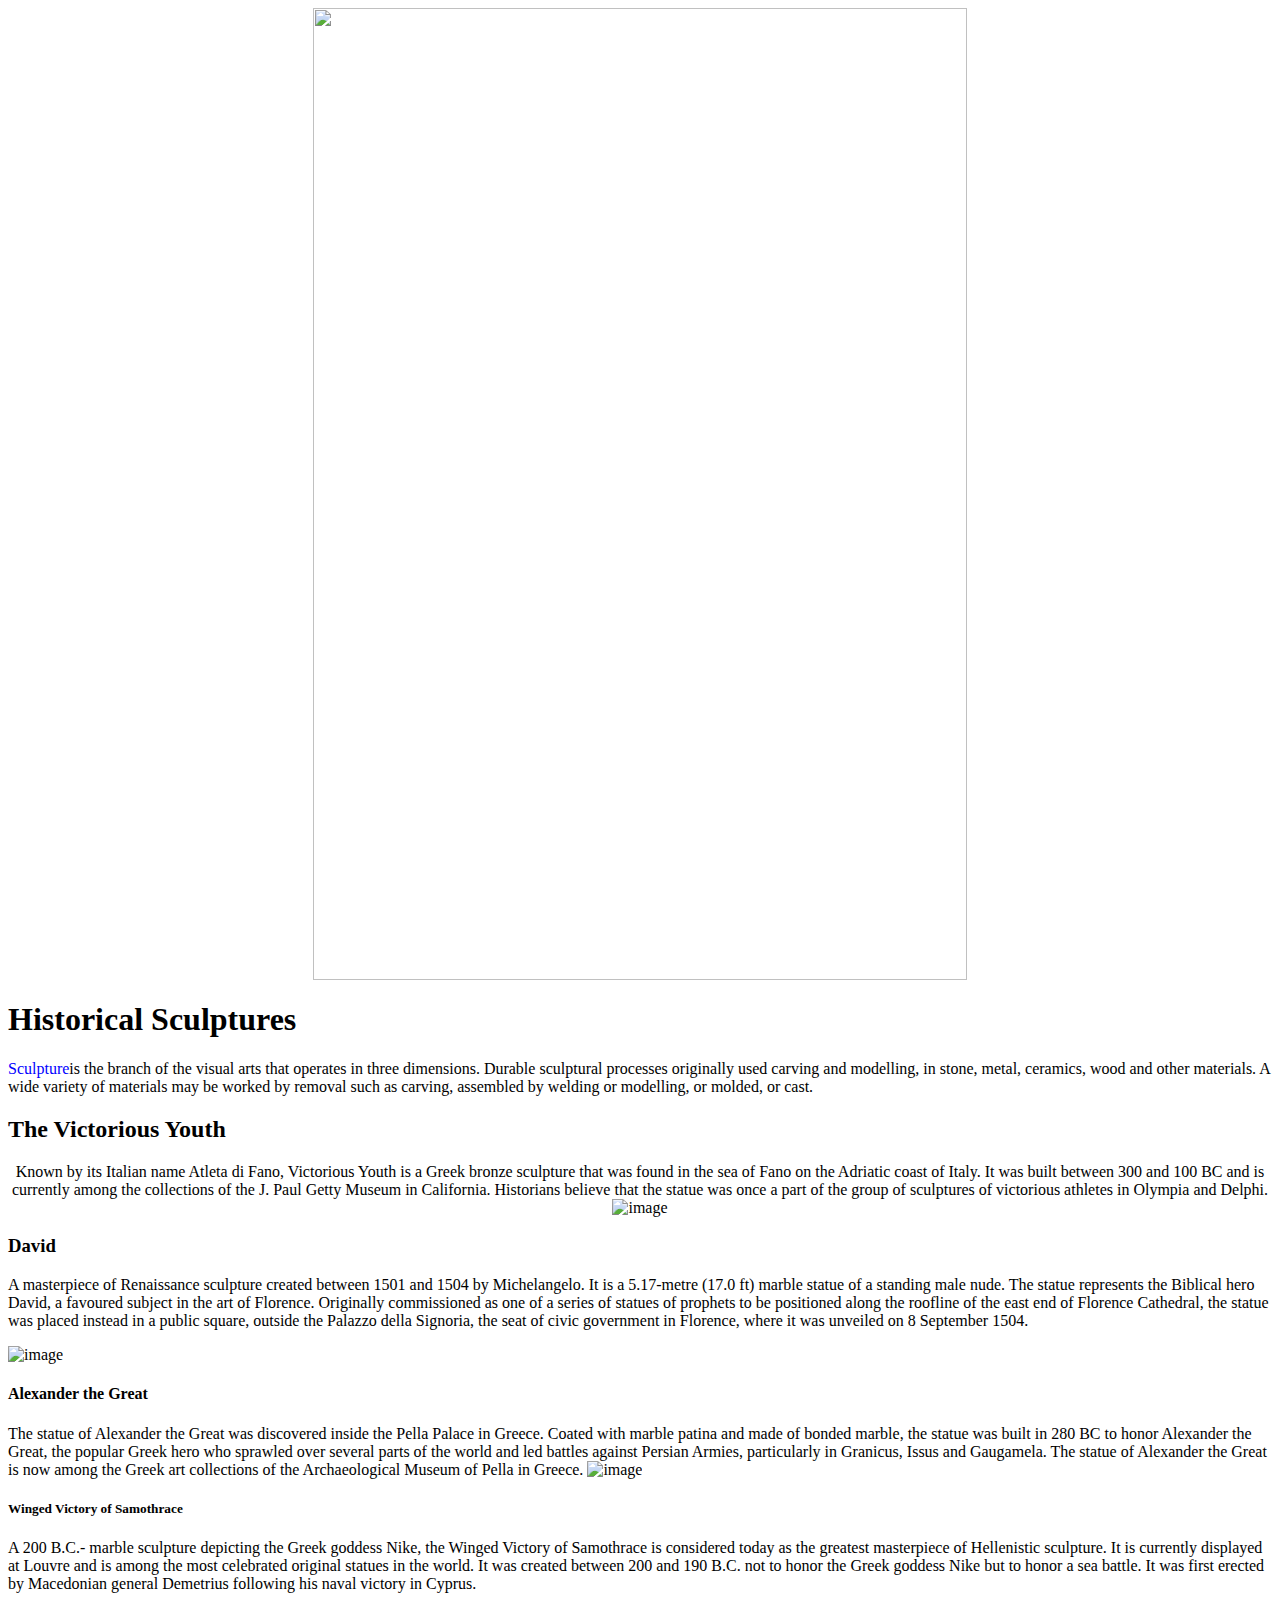
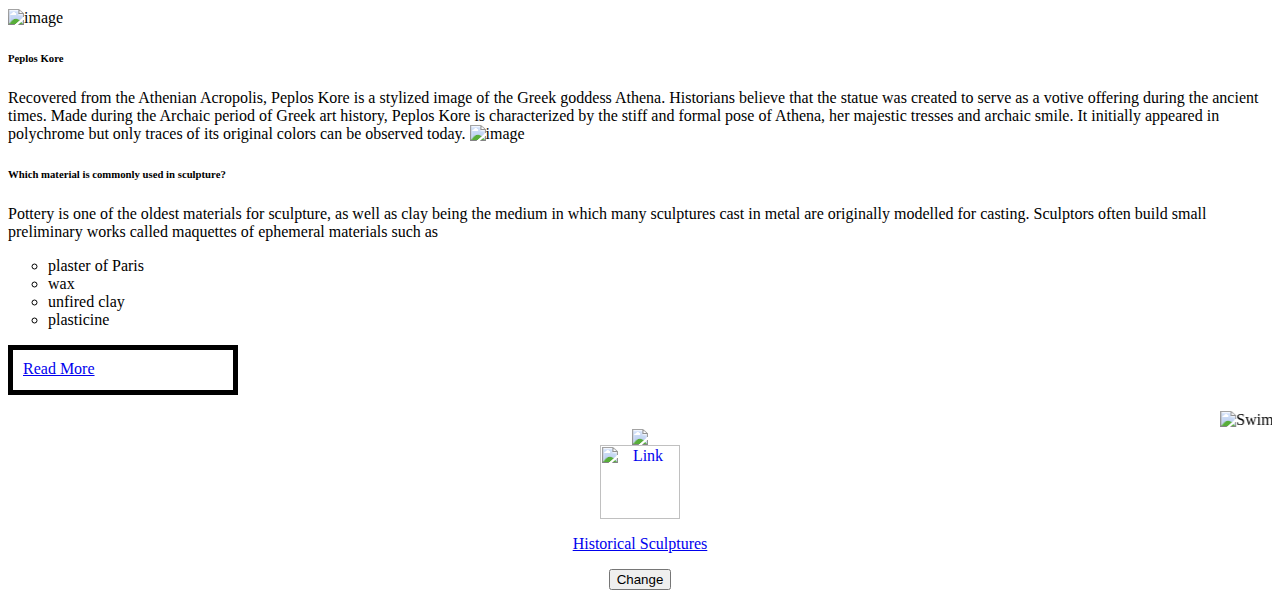
==== zz/a_01/index.html @ 6e98bb41 "tt" ====
<html>
<head>
  <link rel="stylesheet" type="text/css" href="style1.css">
  
  <link href="https://fonts.googleapis.com/css?family=Homemade+Apple|Josefin+Sans" rel="stylesheet">
<center>
<a href="https://www.youtube.com/watch?v=fYa0P4Ww4yU">
  <img src="images/sculpture.png" style="width:654px;height:972px;">
</center>
</a>

  </head>
<h1>Historical  Sculptures</h1> 

<p>
<span style="color:blue";>Sculpture</span>is the branch of the visual arts that operates in three dimensions. Durable sculptural processes originally used carving and modelling, in stone, metal, ceramics, wood and other materials. A wide variety of materials may  be worked by removal such as carving, assembled by welding or modelling, or molded, or cast.</p>

  


  <h2>The Victorious Youth </h2>
  <p style="text-align:center ;">
    Known by its Italian name Atleta di Fano, Victorious Youth is a Greek bronze sculpture that was found in the sea of Fano on the Adriatic coast of Italy. It was built between 300 and 100 BC and is currently among the collections of the J. Paul Getty Museum in California. Historians believe that the statue was once a part of the group of sculptures of victorious athletes in Olympia and Delphi.
   <img src="images/youth copy.png"  alt="image" >


  </p>


  
       

  <h3>David</h3>
  
  <p>
     A masterpiece of Renaissance sculpture created between 1501 and 1504 by Michelangelo. It is a 5.17-metre (17.0 ft) marble statue of a standing male nude. The statue represents the Biblical hero David, a favoured subject in the art of Florence. Originally commissioned as one of a series of statues of prophets to be positioned along the roofline of the east end of Florence Cathedral, the statue was placed instead in a public square, outside the Palazzo della Signoria, the seat of civic government in Florence, where it was unveiled on 8 September 1504.


  </p>
       <img src="images/David.png" alt="image" >
  
  <h4> Alexander the Great </h4>
  <p>
    The statue of Alexander the Great was discovered inside the Pella Palace in Greece. Coated with marble patina and made of bonded marble, the statue was built in 280 BC to honor Alexander the Great, the popular Greek hero who sprawled over several parts of the world and led battles against Persian Armies, particularly in Granicus, Issus and Gaugamela. The statue of Alexander the Great is now among the Greek art collections of the Archaeological Museum of Pella in Greece.
  <img src="images/Alexander the great.png"  alt="image" > 
  </p>

       

  <h5>Winged Victory of Samothrace </h5>
    <p>
      A 200 B.C.- marble sculpture depicting the Greek goddess Nike, the Winged Victory of Samothrace is considered today as the greatest masterpiece of Hellenistic sculpture. It is currently displayed at Louvre and is among the most celebrated original statues in the world. It was created between 200 and 190 B.C. not to honor the Greek goddess Nike but to honor a sea battle. It was first erected by Macedonian general Demetrius following his naval victory in Cyprus. 
  
  </p>

        <img src="images/Winged2.png" alt="image"> 

  <h6> Peplos Kore </h6>
  <p>
    Recovered from the Athenian Acropolis, Peplos Kore is a stylized image of the Greek goddess Athena. Historians believe that the statue was created to serve as a votive offering during the ancient times. Made during the Archaic period of Greek art history, Peplos Kore is characterized by the stiff and formal pose of Athena, her majestic tresses and archaic smile. It initially appeared in polychrome but only traces of its original colors can be observed today.
<img src="images/peplos Kore.png" border="0" alt="image"> 
  </p>
       

<h6> Which material is commonly used in sculpture? </h6>
  <p>
Pottery is one of the oldest materials for sculpture, as well as clay being the medium in which many sculptures cast in metal are originally modelled for casting. Sculptors often build small preliminary works called maquettes of ephemeral materials such as
<p>
<ul style="list-style-type:circle">

  <li>plaster of Paris</li>
  <li>wax</li>
  <li>unfired clay</li>
  <li>plasticine</li>
</ul>
</p>


<p style="width:200px;height:20px;padding:10px;border:5px solid black; style="text-align:center ;"> <a href=https://www.timeout.com/paris/en/museums/sculpture-museums> Read More </a> 
</p>

<marquee behavior="move" direction="left">
<img src="images/eyes.png" alt="Swimming fish">
</marquee>

<center>
<a href="https://www.artsy.net/search?q=historical%20sculptures"><img src="images/artsy.png"
</center>
<center>
  <a href="http://www.florence-museum.com/it/biglietti-galleria-accademia.php?gclid=Cj0KEQiAifvEBRCVx5up6Ojgr5oBEiQALHw1Tu2Um_DnFaFKhOjSnLFVuTSeDaiAqNg0N3v7QpenpV4aAv_p8P8HAQ"><img src="images/italy museum.png" border="0" alt="Link" style="width:80px;height:74px;" </a> </center>
<center>
<p  id="myHeader">Historical Sculptures</p>
<center><button onclick="displayResult()">Change</button>
</center>
</center>

<script> 
function displayResult() {
    document.getElementById("myHeader").innerHTML = "Thank You!"; 
}
</script>

</body>
</html>
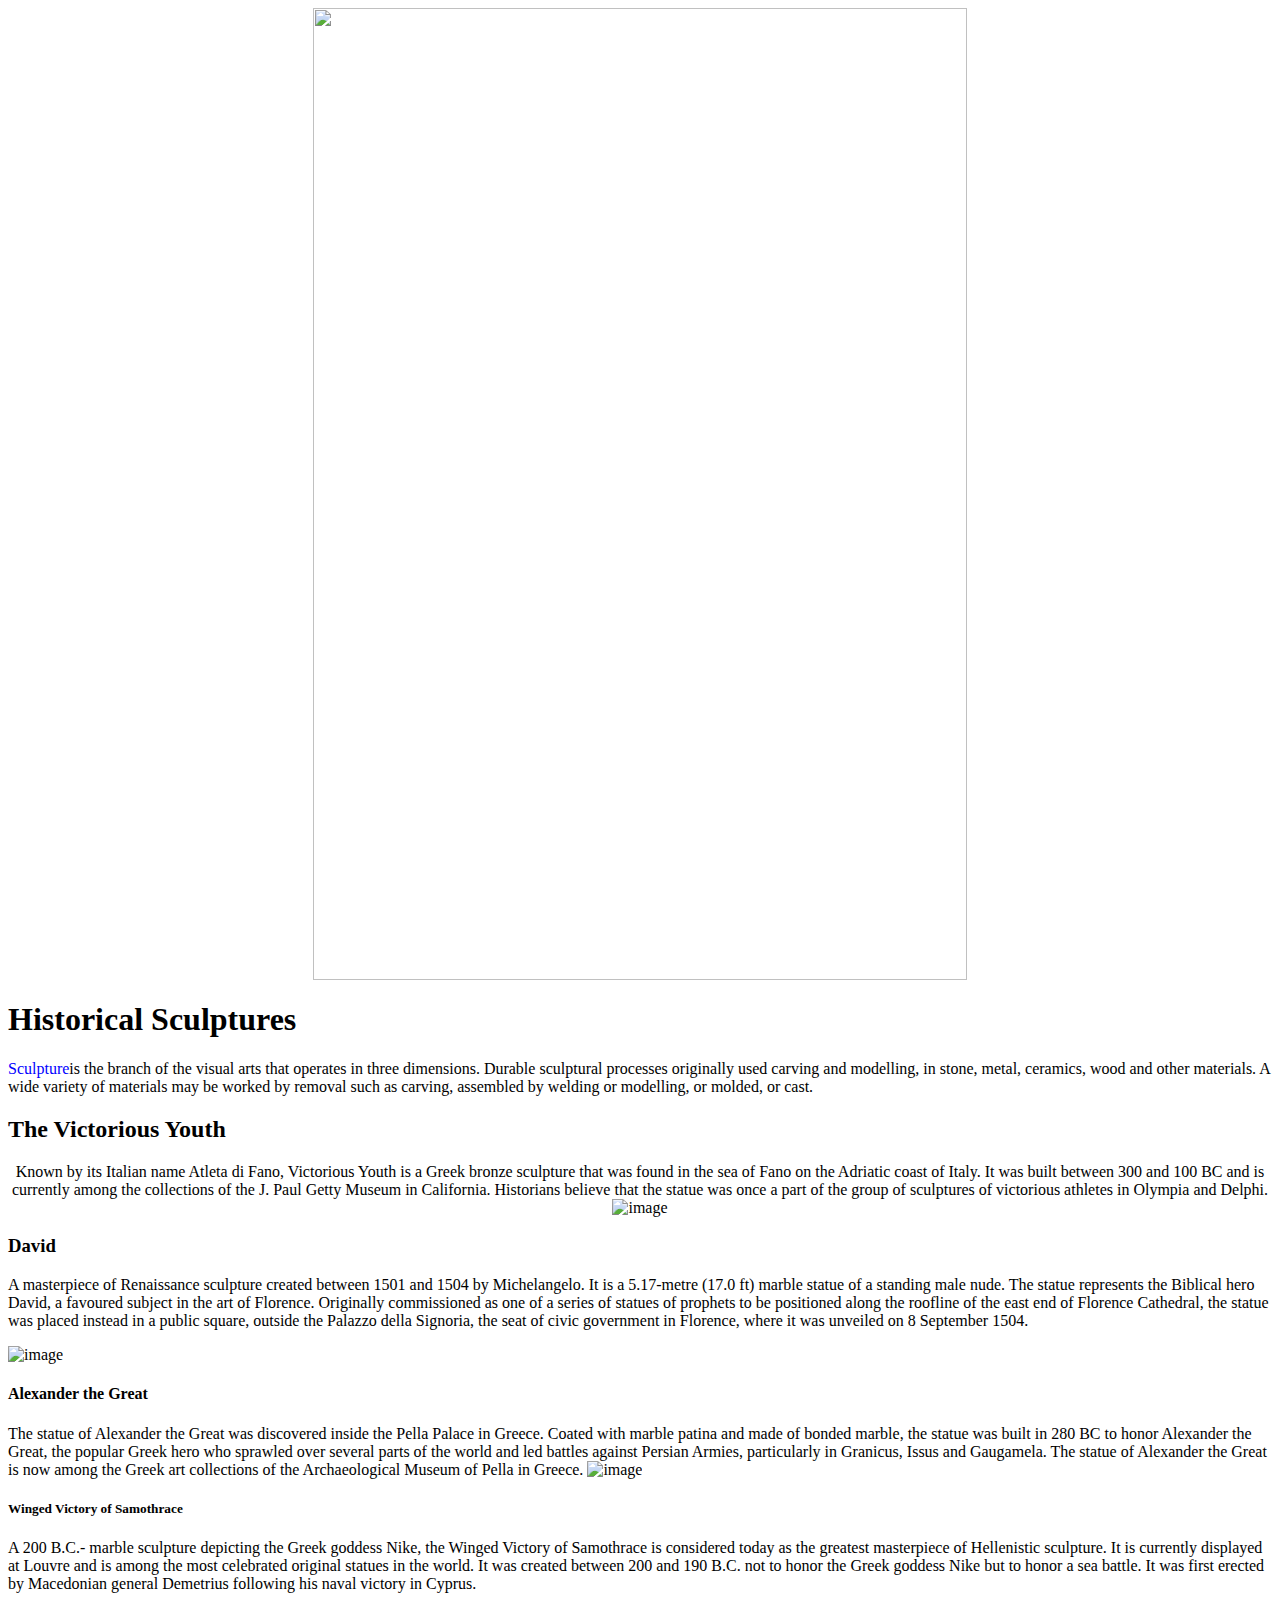
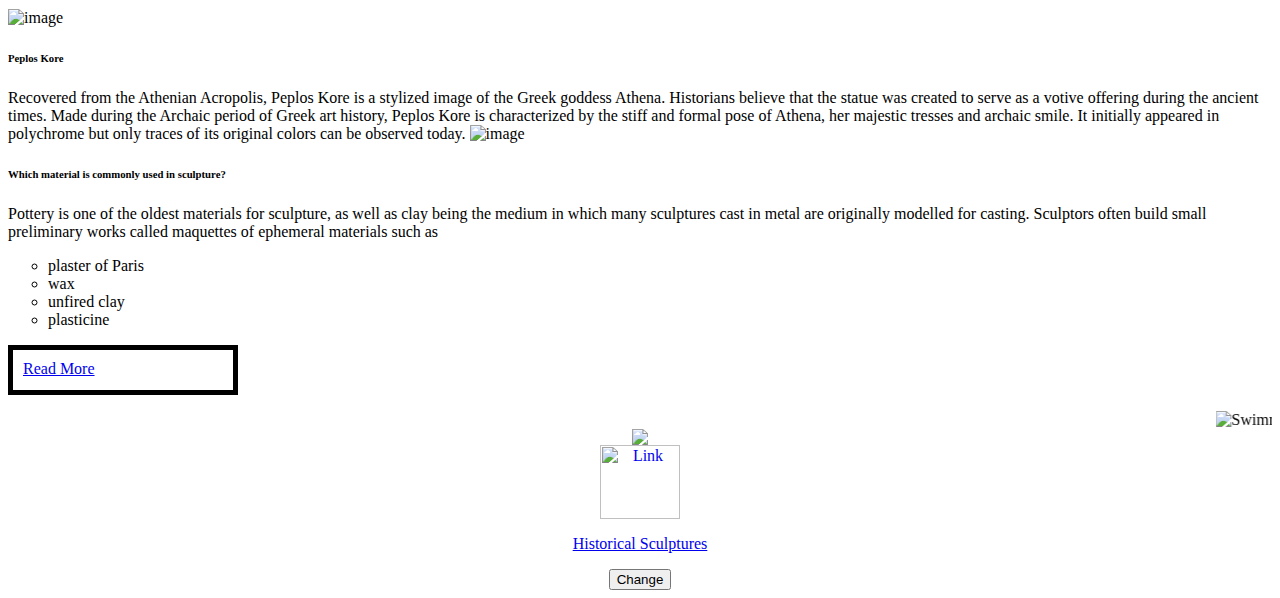
==== commit 5a08317b: "xx" ====
--- a/zz/a_01/index.html
+++ b/zz/a_01/index.html
@@ -1,6 +1,6 @@
 <html>
 <head>
-  <link rel="stylesheet" type="text/css" href="style1.css">
+  <link rel="stylesheet" type="text/css" href="style.css">
   
   <link href="https://fonts.googleapis.com/css?family=Homemade+Apple|Josefin+Sans" rel="stylesheet">
 <center>
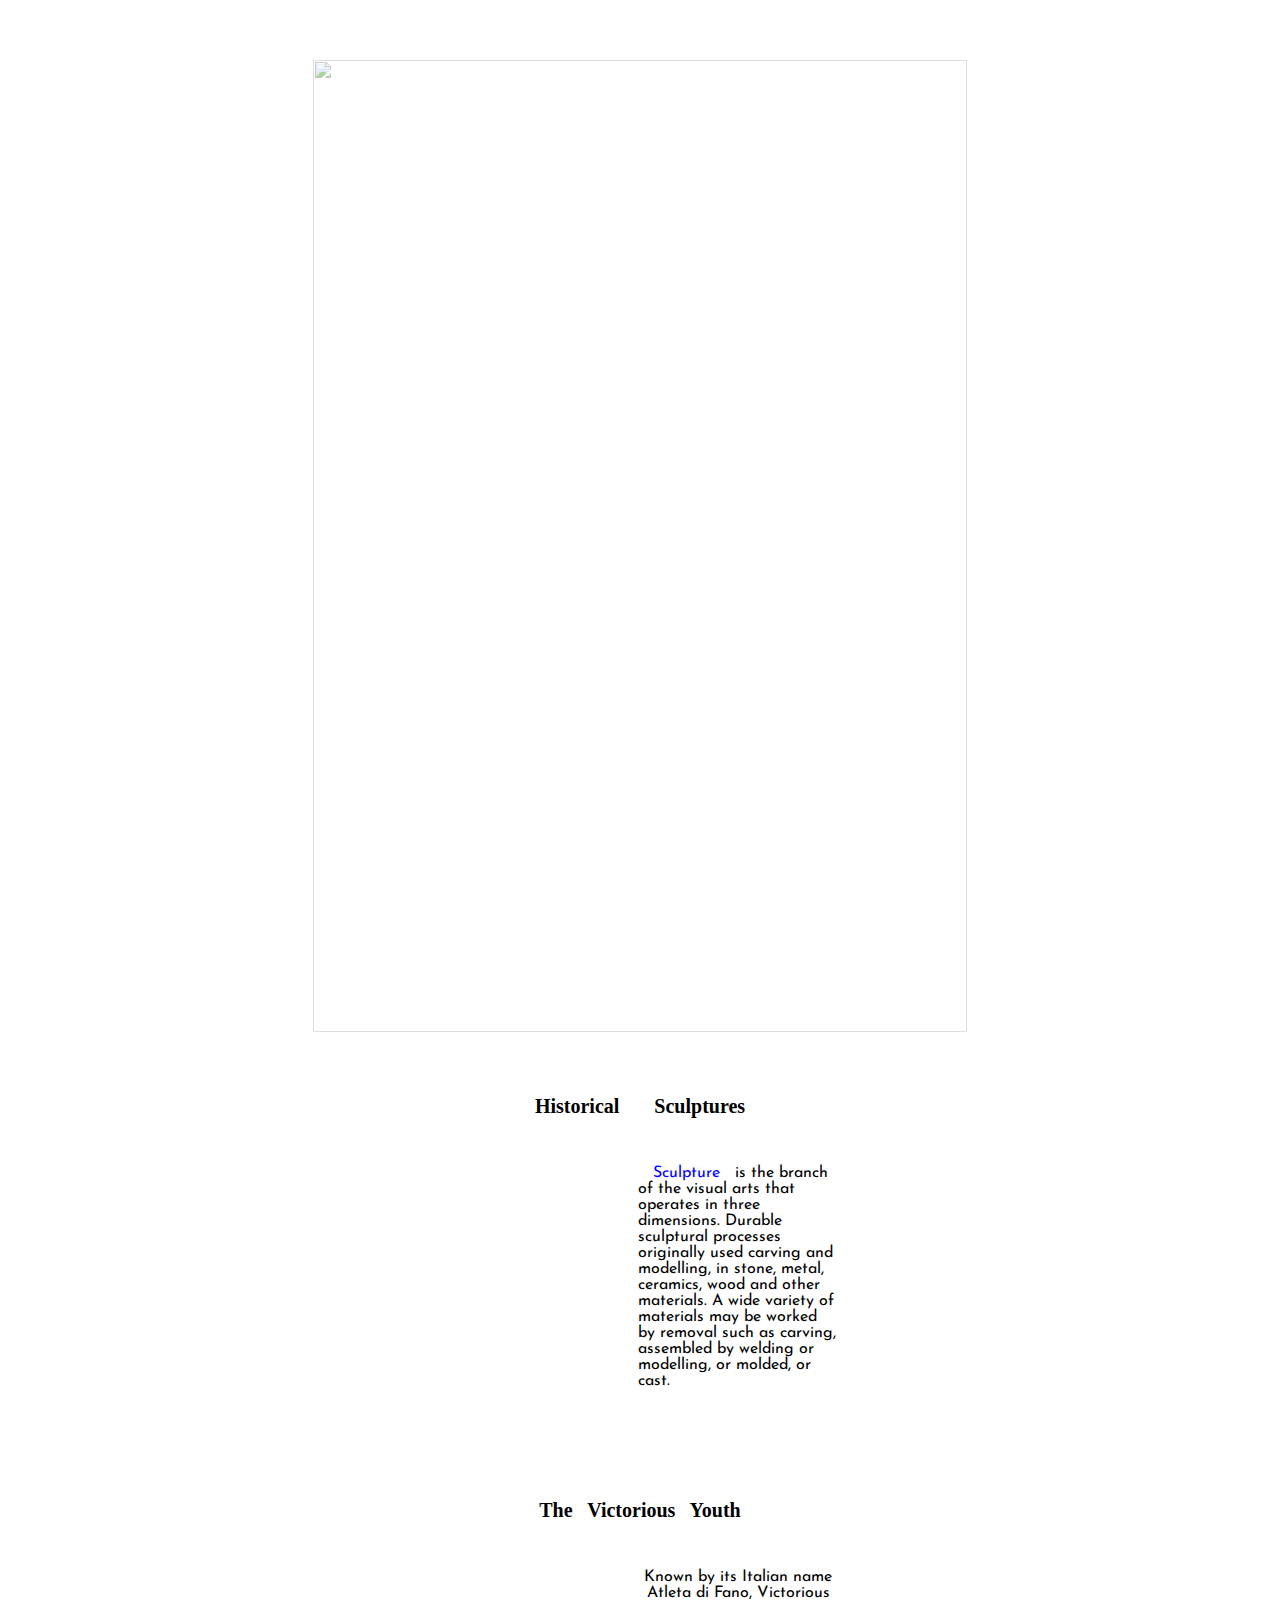
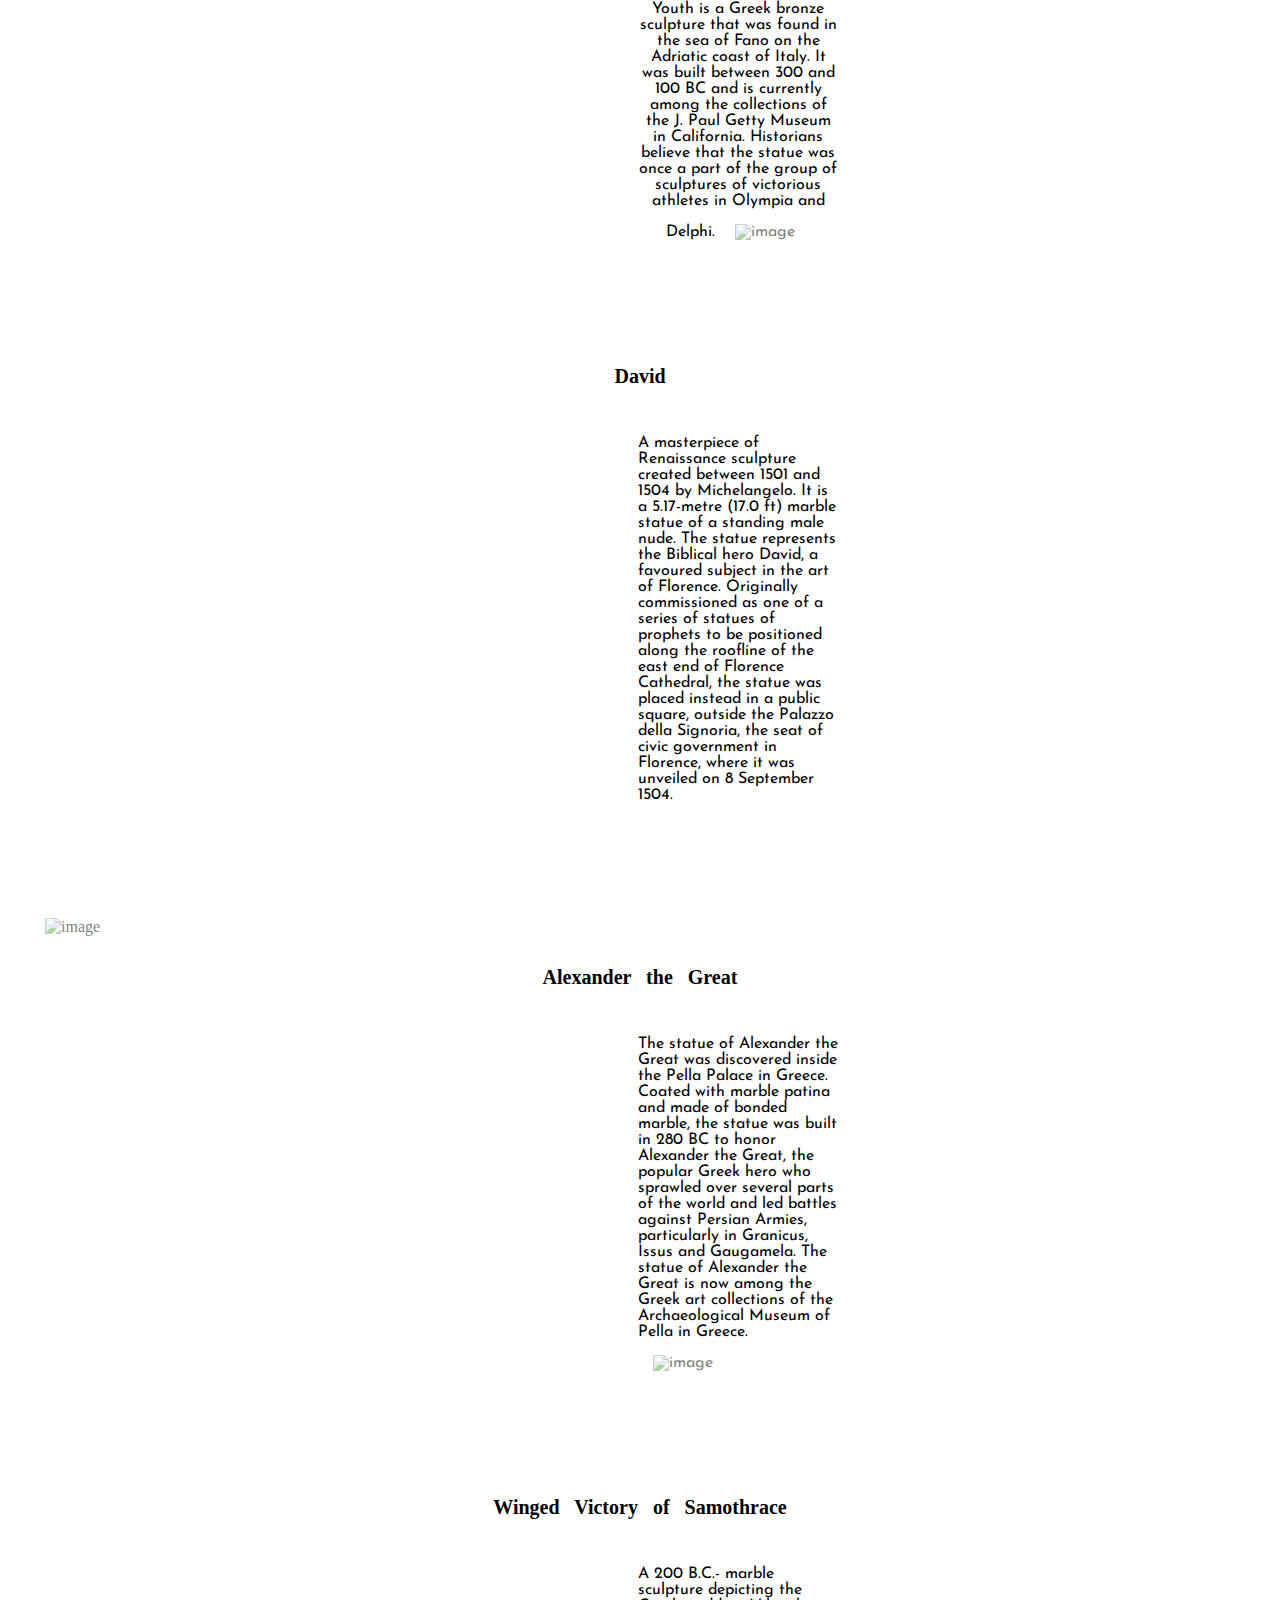
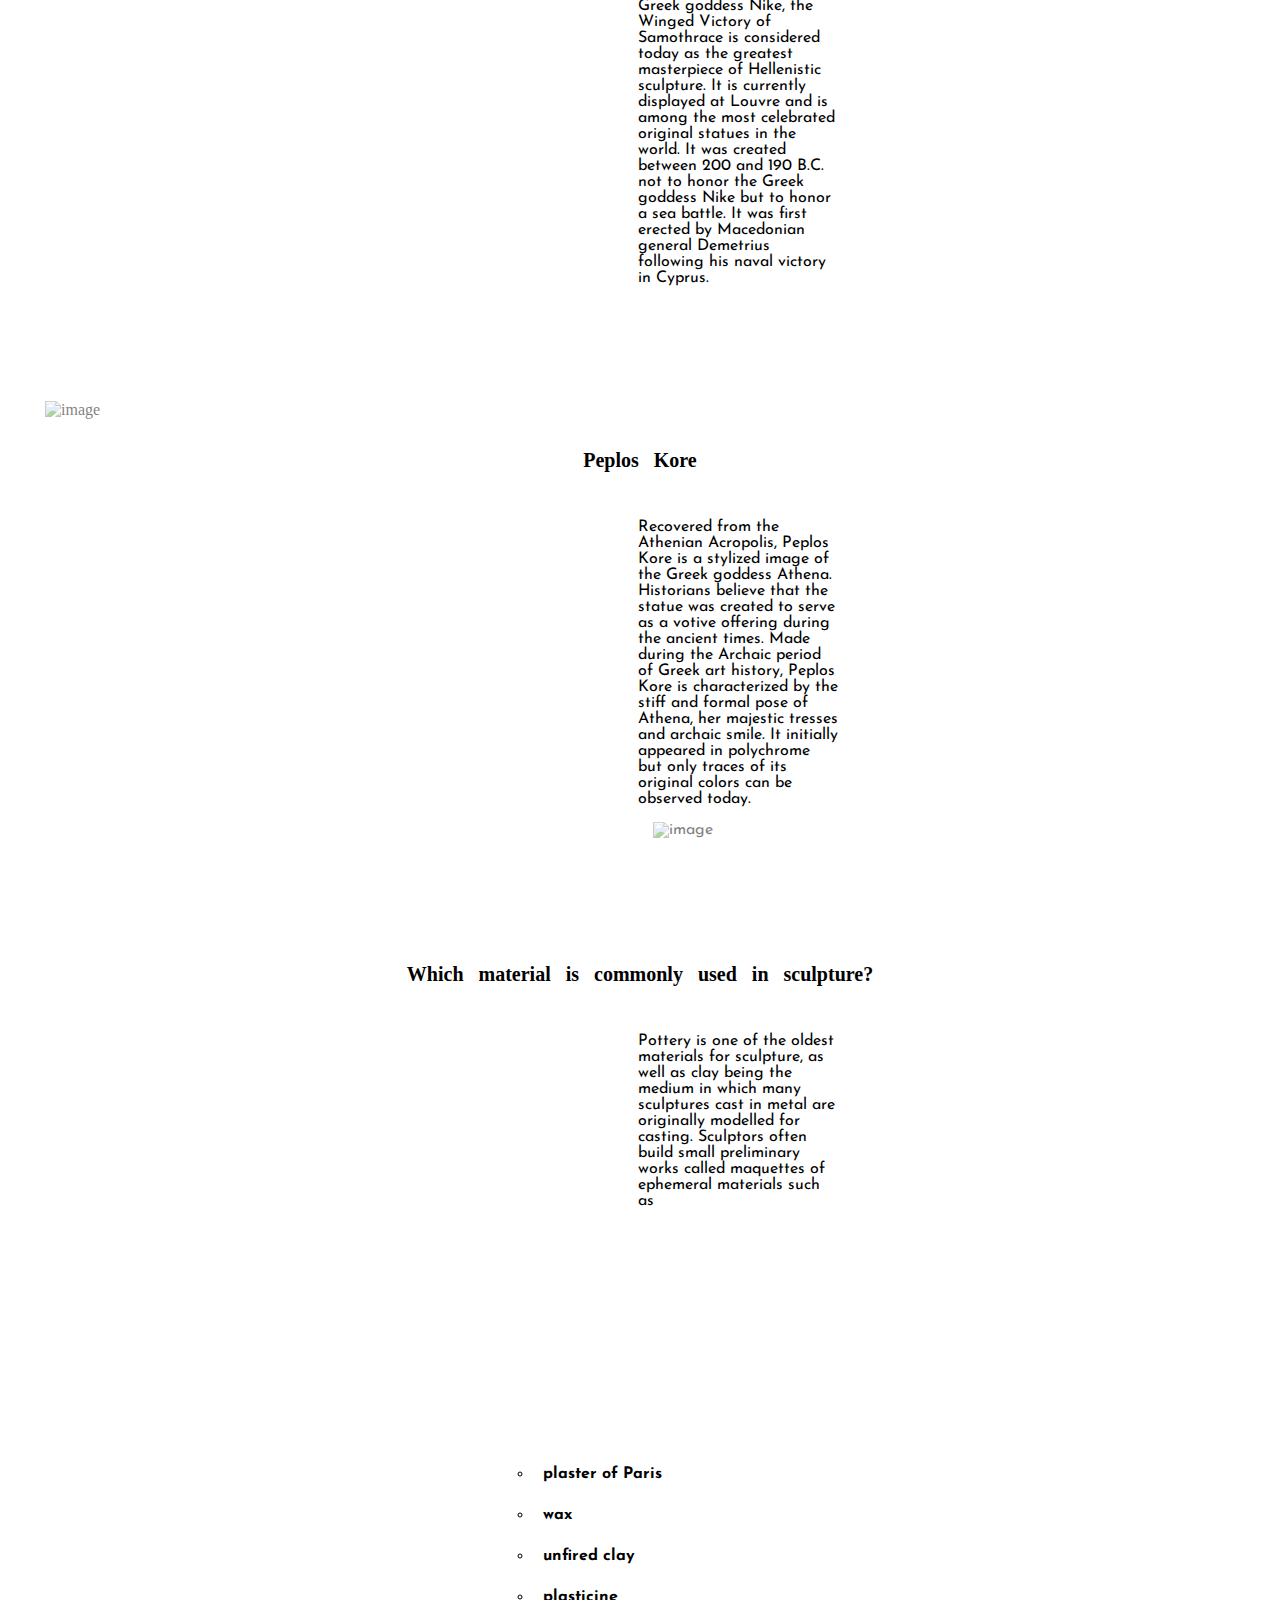
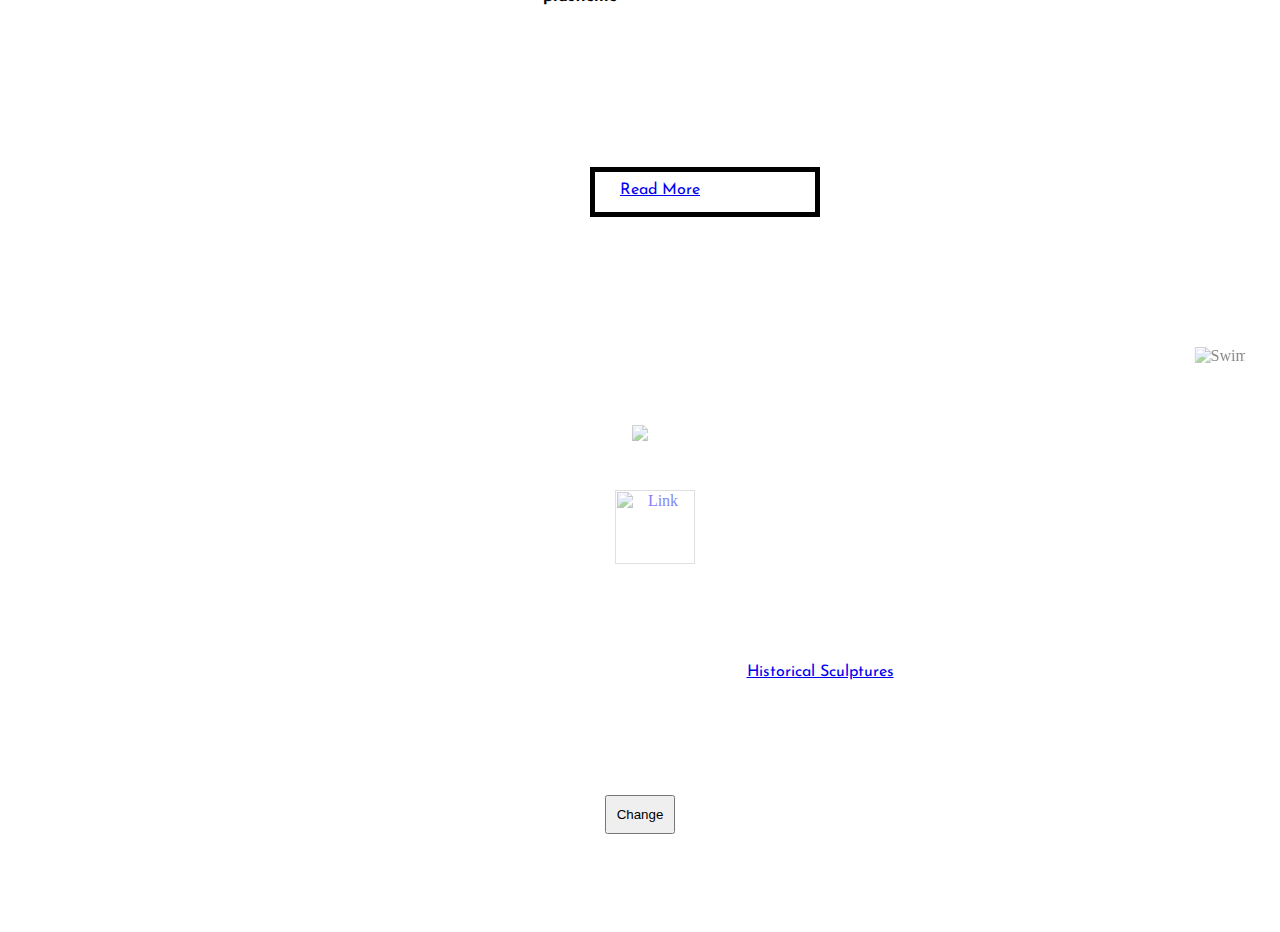
==== commit 586cb28d: "bi" ====
--- a/zz/a_01/index.html
+++ b/zz/a_01/index.html
@@ -1,6 +1,6 @@
 <html>
 <head>
-  <link rel="stylesheet" type="text/css" href="style.css">
+  <link rel="stylesheet" type="text/css" href="css/style.css">
   
   <link href="https://fonts.googleapis.com/css?family=Homemade+Apple|Josefin+Sans" rel="stylesheet">
 <center>
--- a/zz/a_01/css/style.css
+++ b/zz/a_01/css/style.css
@@ -0,0 +1,127 @@
+p {
+    text-align:center
+    font-size: 15px;
+   border: 10px solid black;
+    outline-color: green;
+     width: 200px;
+    padding: 10px;
+    border: 5px green;
+    margin-bottom: 100px;
+    margin-right: 200px;
+    margin-left: 560px;
+    font-family:'Josefin Sans', sans-serif;
+    padding: 2em 3em 0 3em; 
+
+}
+
+
+* {
+    margin: 5;
+    padding: 10;
+}
+body {
+    background-color: white;
+  
+} 
+a:hover { 
+    background-color: yellow;
+}
+
+
+h1,h2,h3,h4,h5,h6
+{
+    padding: 10px;
+}
+h1 {
+    color: black;
+    text-align: center;
+    font-family: 'Homemade Apple', cursive;
+    word-spacing: 30px;
+    font-size: 20px
+       
+}
+h2 {
+    color: black;
+    text-align: center;
+    font-family: 'Homemade Apple', cursive;
+    word-spacing: 10px;
+    font-size: 20px
+       
+}
+
+
+h3 {
+    color: black;
+    text-align: center;
+    font-family: 'Homemade Apple', cursive;
+    word-spacing: 10px;
+    font-size: 20px
+
+       
+}
+
+h4 {
+    color: black;
+    text-align: center;
+    font-family: 'Homemade Apple', cursive;
+    word-spacing: 10px;
+    font-size: 20px
+       
+}
+h5 {
+    color: black;
+    text-align: center;
+    font-family: 'Homemade Apple', cursive;
+    word-spacing: 10px;
+    font-size: 20px
+       
+}
+
+h6 {
+    color: black;
+    text-align: center;
+    font-family: 'Homemade Apple', cursive;
+    word-spacing: 10px;
+    font-size: 20px
+       
+}
+
+h6 {
+    color: black;
+    text-align: center;
+    font-family: 'Homemade Apple', cursive;
+    word-spacing: 10px;
+    font-size: 20px
+       
+}
+
+
+
+li{
+font-family:'Josefin Sans', sans-serif;
+font-weight: bold;
+
+}
+
+img {
+    opacity: 0.5;
+    filter: alpha(opacity=70); /* For IE8 and earlier */
+}
+
+img:hover {
+    opacity: 1.0;
+    filter: alpha(opacity=100); 
+}
+
+ul {
+    background: #white;
+    padding: 10px;
+    margin: 0% 40% 0% 40%;
+    font-weight: bold 
+    font-family :'Josefin Sans', sans-serif;
+;
+}
+
+
+
+
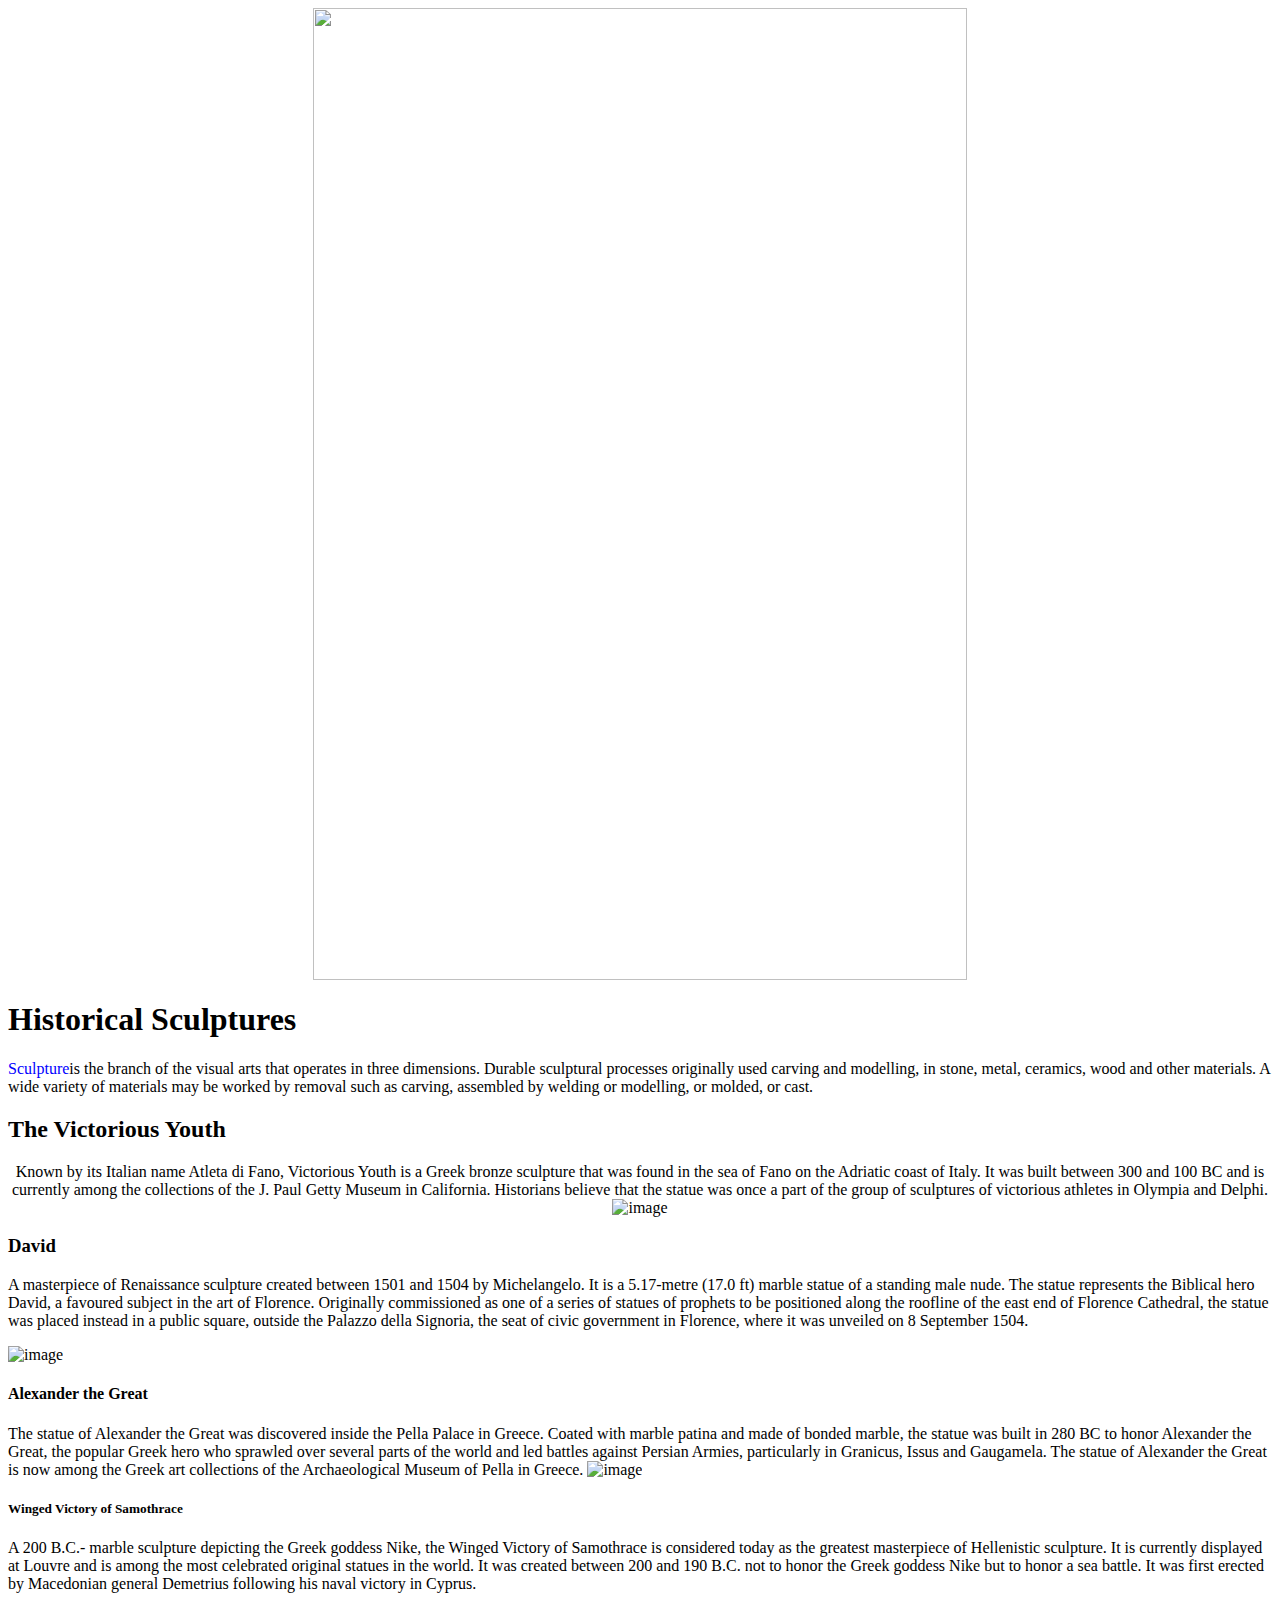
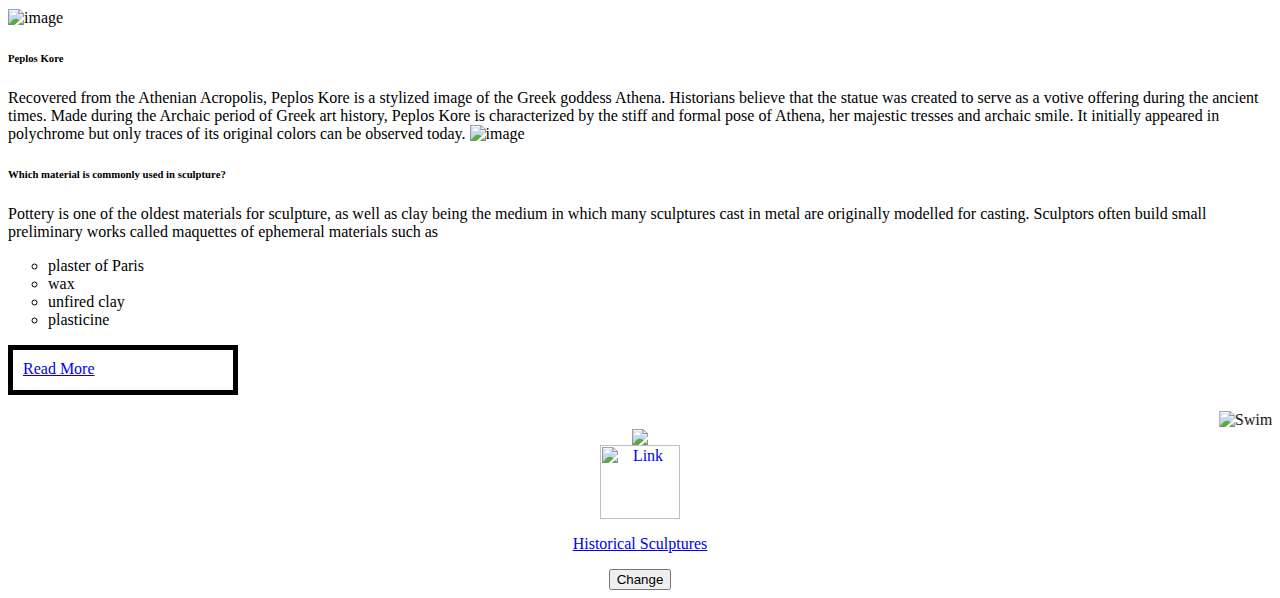
==== commit 50c04445: "xw" ====
--- a/zz/a_01/index.html
+++ b/zz/a_01/index.html
@@ -1,6 +1,6 @@
 <html>
 <head>
-  <link rel="stylesheet" type="text/css" href="css/style.css">
+  <link rel="style" type="text/css" href="css/style.css">
   
   <link href="https://fonts.googleapis.com/css?family=Homemade+Apple|Josefin+Sans" rel="stylesheet">
 <center>
